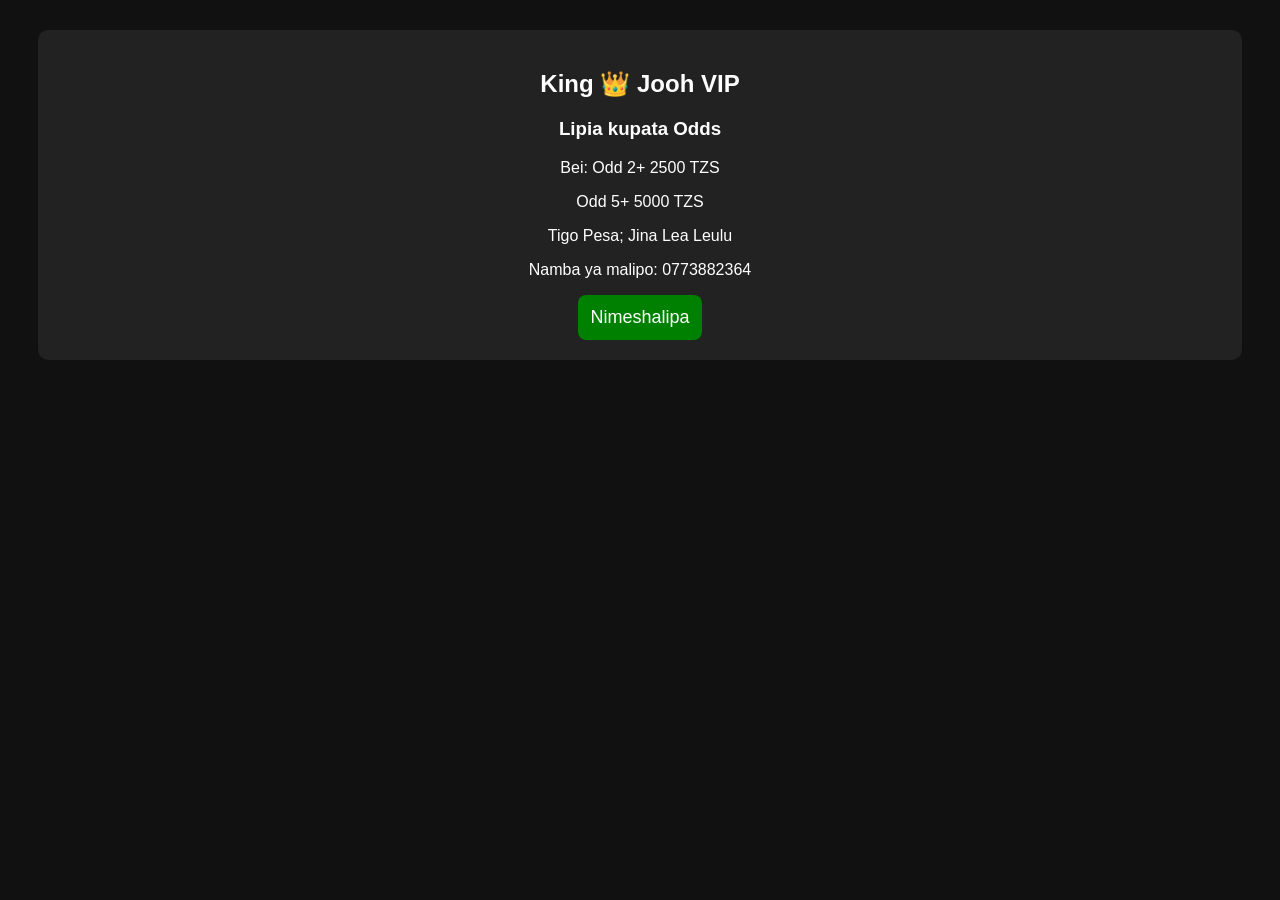
==== malipo.html @ b4fd95d0 "Add files via upload" ====
<!DOCTYPE html>
<html lang="sw">
<head>
<meta charset="UTF-8">
<meta name="viewport" content="width=device-width, initial-scale=1.0">
<title>Malipo - King 👑 Jooh</title>

<style>
body{
background:#111;
color:white;
font-family:Arial;
text-align:center;
}

.box{
margin:30px;
padding:20px;
background:#222;
border-radius:10px;
}

button{
background:green;
color:white;
padding:12px;
border:0;
border-radius:8px;
font-size:18px;
}
</style>

</head>

<body>

<div class="box">

<h2>King 👑 Jooh VIP</h2>

<h3>Lipia kupata Odds</h3>

<p>Bei: Odd 2+ 2500 TZS</p>
<p>     Odd 5+ 5000 TZS</p>

<p>
Tigo Pesa; Jina Lea Leulu
</p>

<p>
Namba ya malipo: 0773882364
</p>

<a href="https://wa.me/255777127704?text=Nimeshalipa%5+odds%20Odds%20King%20Jooh">
<button>
Nimeshalipa
</button>
</a>

</div>

</body>
</html>
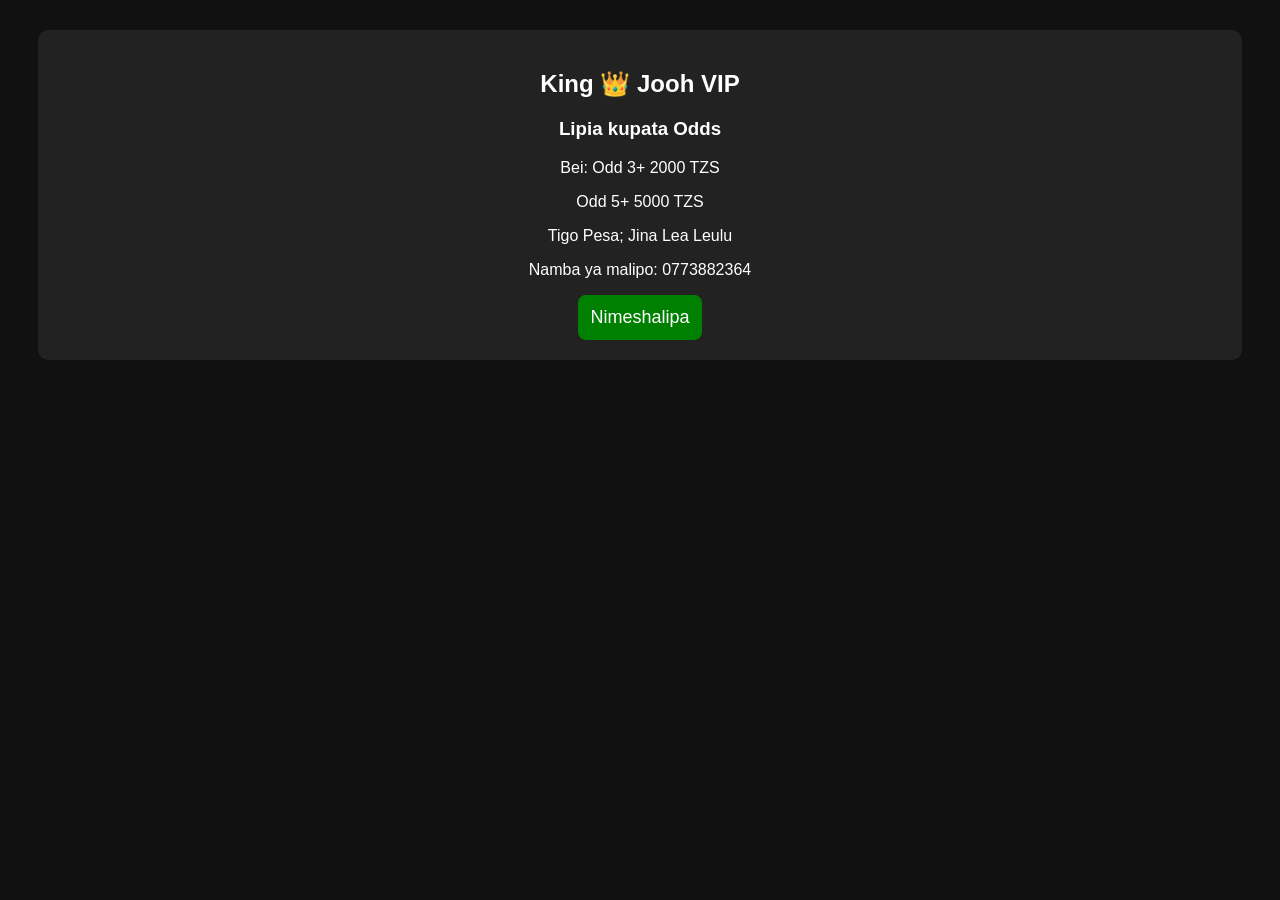
==== commit 06c4173d: "Modify odds prices in malipo.html Updated odds prices for better clarity." ====
--- a/malipo.html
+++ b/malipo.html
@@ -40,7 +40,7 @@
 
 <h3>Lipia kupata Odds</h3>
 
-<p>Bei: Odd 2+ 2500 TZS</p>
+<p>Bei: Odd 3+ 2000 TZS</p>
 <p>     Odd 5+ 5000 TZS</p>
 
 <p>
@@ -60,4 +60,4 @@
 </div>
 
 </body>
-</html>+</html>
